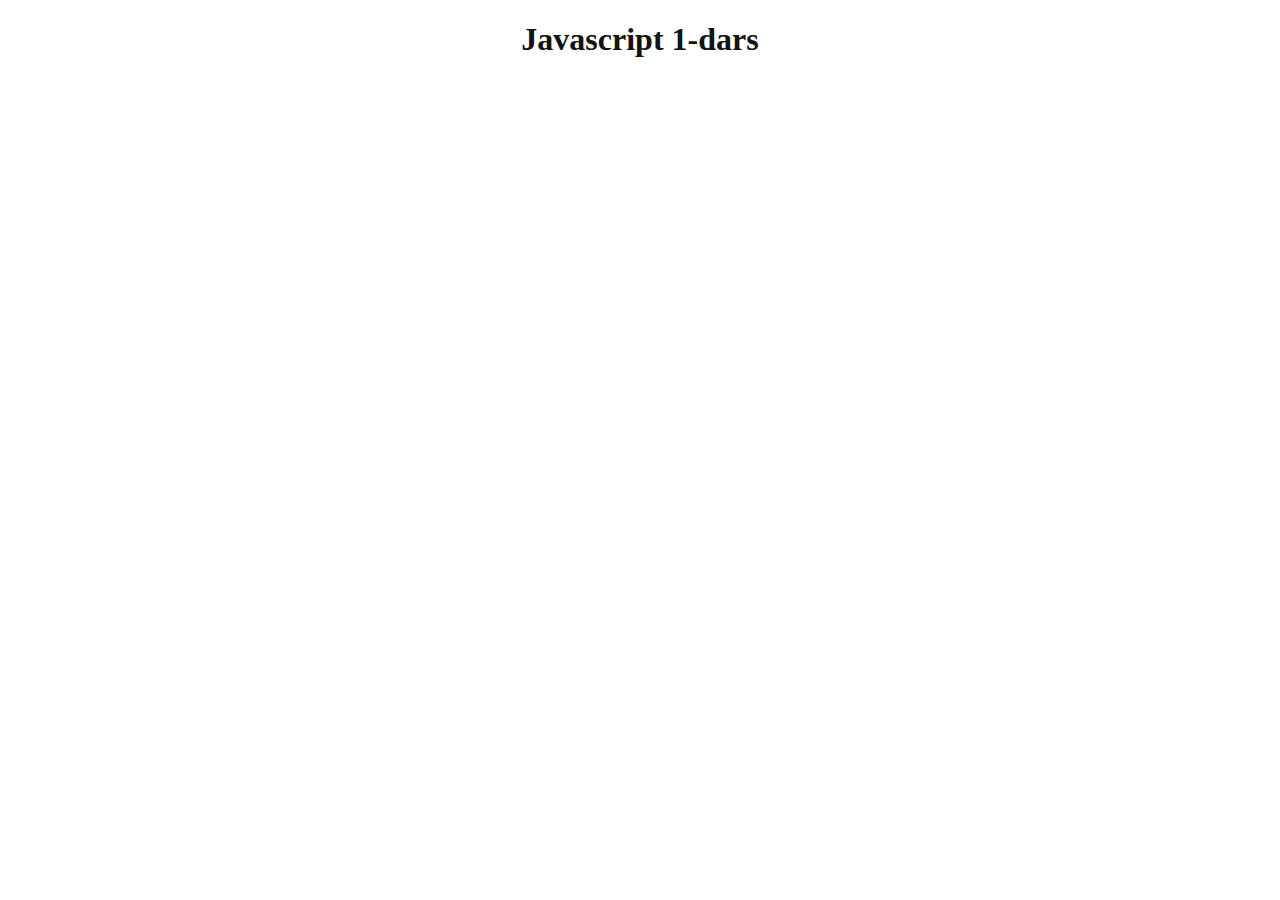
==== javascript1/index.html @ d12f1564 "first commit" ====
<!DOCTYPE html>
<html lang="en">
<head>
    <meta charset="UTF-8">
    <meta http-equiv="X-UA-Compatible" content="IE=edge">
    <meta name="viewport" content="width=device-width, initial-scale=1.0">
    <title>Javascript 1-dars</title>
    <link rel="stylesheet" href="style.css">
</head>
<body>
    <h1>Javascript 1-dars</h1>

    
</body>
<script src="./javascrip.js"></script>
</html>
---- javascript1/style.css ----
h1{
    color: rgb(20, 18, 19); text-align: center;
}
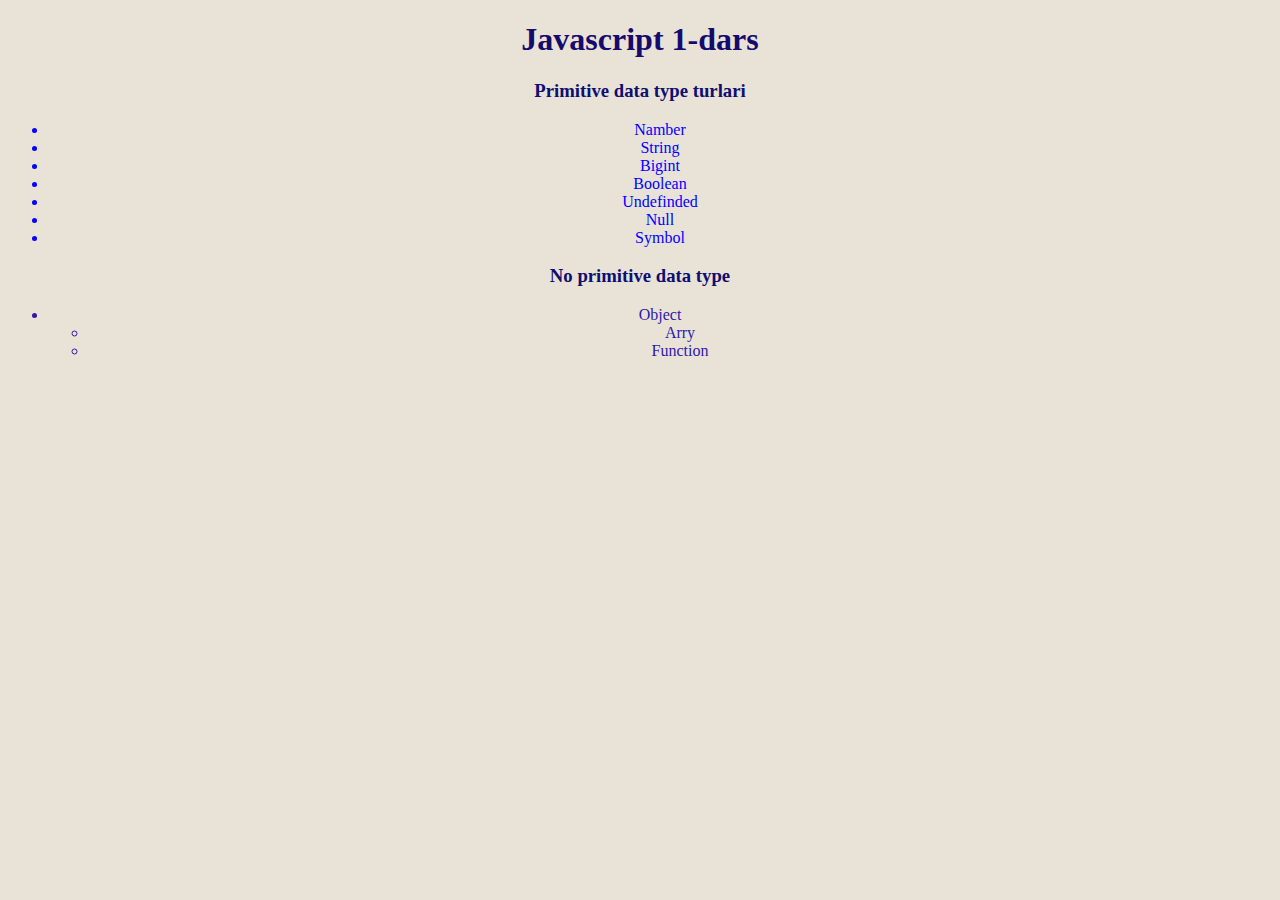
==== commit 3327013f: "first commit" ====
--- a/javascript1/index.html
+++ b/javascript1/index.html
@@ -8,7 +8,48 @@
     <link rel="stylesheet" href="style.css">
 </head>
 <body>
+    
     <h1>Javascript 1-dars</h1>
+    <h3 class="h3">Primitive data type turlari</h3>
+    <ul class="ul">
+        <li>
+            Namber
+        </li>
+        <li>
+            String
+        </li>
+        <li>
+            Bigint
+        </li>
+        <li>
+            Boolean
+        </li>
+        <li>
+            Undefinded
+        </li>
+        <li>
+            Null
+        </li>
+        <li>
+            Symbol
+        </li>
+    </ul>
+    <h3 class="h3">
+        No primitive data type
+    </h3>
+    <ul class="ul1">
+        <li>
+            Object
+        </li>
+        <ul>
+            <li>
+                Arry
+            </li>
+            <li>
+                Function
+            </li>
+        </ul>
+    </ul>
 
     
 </body>
--- a/javascript1/style.css
+++ b/javascript1/style.css
@@ -1,3 +1,15 @@
 h1{
-    color: rgb(20, 18, 19); text-align: center;
+    color: rgb(21, 11, 111); text-align: center;
+}
+.h3{
+    color: rgb(14, 15, 112); text-align: center;
+}
+.ul{
+    color: blue ; text-align: center;
+}
+.ul1{
+    color: rgb(46, 25, 169); text-align: center;
+}
+body{
+    background-color: rgb(233, 226, 215);
 }